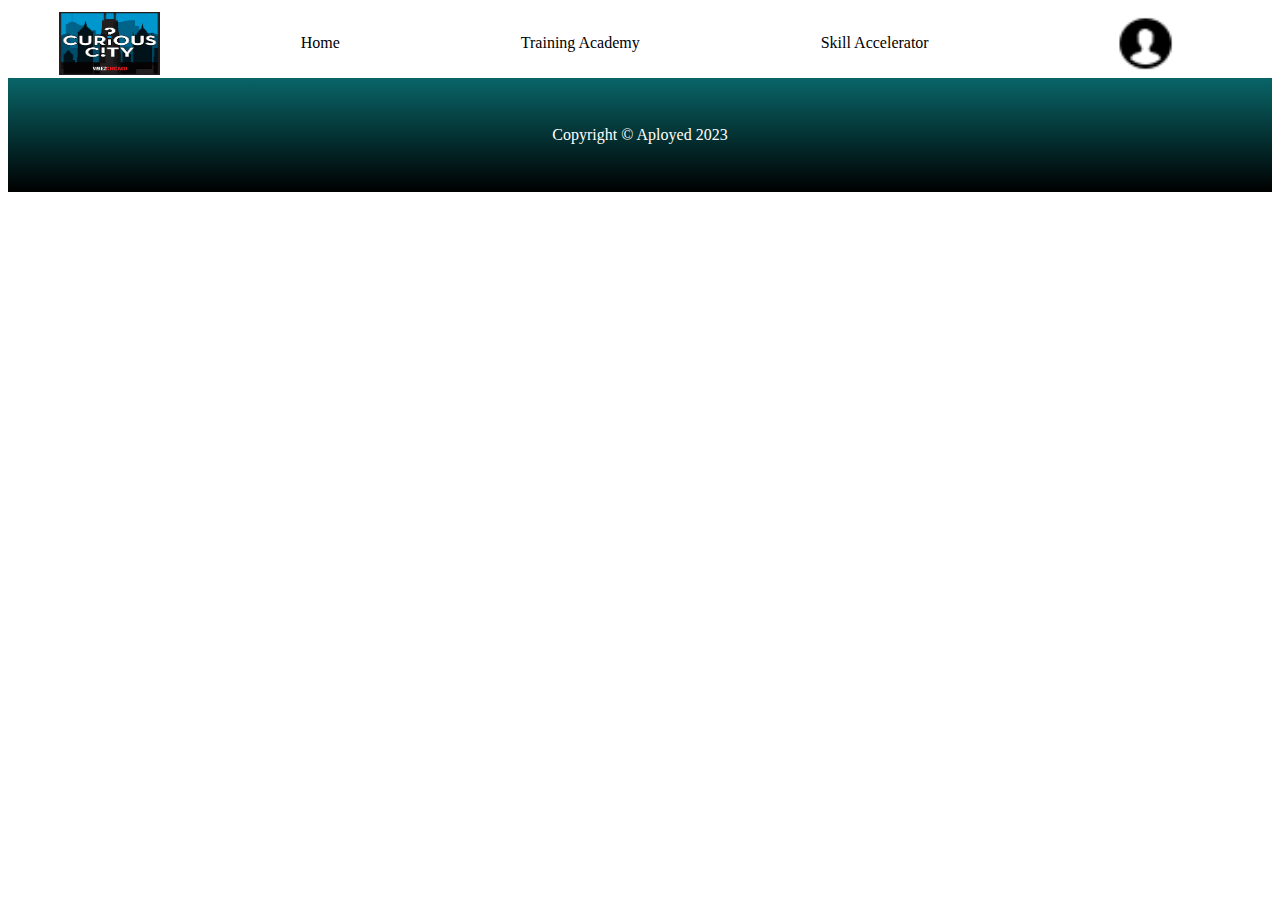
==== about.html @ c5078f1b "Updated app design" ====
<!DOCTYPE html>
<html lang="en">
<head>
    <meta charset="UTF-8">
    <meta http-equiv="X-UA-Compatible" content="IE=edge">
    <meta name="viewport" content="width=device-width, initial-scale=1.0">
    <title>About us</title>
    <link rel="stylesheet" href="index.css">
</head>
<body>
    <!-- Navigation here  -->
    <nav class="nav-bar">
        <div class="nav-img-cont border">
            <img src="curious.png" alt="" srcset="" />
        </div>
        <div class="nav-links-cont border">
            <a href="index.html">Home</a>
            <a href="academy.html">Training Academy</a>
            <a href="#!">Skill Accelerator</a>
        </div>
        <div class="nav-auth-cont border">
            <img src="profile.png" alt="" srcset="" />
            <div class="dropdown-content">
                <a href="#">Profile</a>
                <a href="#">Saved</a>
                <a href="#">Settings</a>
            </div>
        </div>
    </nav>

    <!-- Content here -->

    <!-- Footer here -->
    <footer class="footer">
      <div class="footer-container">
        <p class="copyright">Copyright &copy; Aployed 2023</p>
      </div>
    </footer>
</body>
</html>
---- index.css ----
/* Navigation bar here  */
.nav-bar{
    margin-top: 0;
    height: 70px;
    display: flex;
    justify-content: space-between;
}
.nav-img-cont{
    width: 20%;
    display: flex;
}
.nav-img-cont img{
    height: 90%;
    width: 50%;
    margin: auto;
}
.nav-links-cont{
    display: flex;
    width: 80%;
    text-decoration: none;
    justify-content: space-around;
    align-items: center;
    transition: all 4s;
    /* flex: 1; */
}
.nav-links-cont a{
    color: inherit;
    text-decoration: none;
    height: 50%;
    display: flex;
    justify-content: center;
    align-items: center;
    margin: auto 0;
    padding:2px 5px;
}
.nav-links-cont a:hover{
    color: #fff;
    transition: all .7s;
    padding: 3px;
    background: rgba(69, 68, 68, 0.7);
}
.nav-auth-cont{
    width: 25%;
    display: flex;
 
}
.nav-auth-cont img{
    width: 65px;
    height: 90%;
    margin: auto;
    
}

.dropdown-content {
display: none;
position: absolute;
top:4rem;
right: 0;
background-color: #e8e6e6;
min-width: 160px;
box-shadow: 0px 8px 16px 0px rgba(0,0,0,0.2);
z-index: 1;
}

.dropdown-content a {
color: rgb(23, 22, 22);
padding: 12px 16px;
text-decoration: none;
display: block;

}
  
.dropdown-content a:hover {
    background-color: #ddd;
}

.nav-auth-cont:hover .dropdown-content {
    display: block;
}

/* Welcome message  */
.welcome{
    padding-top: 3rem;
    padding-bottom: 3rem;
}
.welcome-container{
    width: 100%;
    padding-right: calc(var(--bs-gutter-x) * 0.5);
    padding-left: calc(var(--bs-gutter-x) * 0.5);
    margin-right: auto;
    margin-left: auto;

}
.w-paragraph{
    padding: 1.5rem;
    background: linear-gradient(rgb(138, 157, 158),white);
    border: 2px dotted rgb(24, 114, 121);
    border-radius: 2px;  
    text-align: center;
}
.w-message{
    margin: 1.5rem 
}
.about-btn{
  text-decoration: none;
}
.about-btn:hover{
  font-weight: bolder;
}

/* Content here  */
div.gallery {
    border: 1px solid #ccc;
}
div.gallery:hover {
    border: 1px solid #777;
}
  
  div.gallery img {
    width: 100%;
    height: auto;
  }
  
  div.desc {
    padding: 15px;
    text-align: center;
  }
  
  * {
    box-sizing: border-box;
  }
  
  .responsive {
    padding: 0 6px;
    float: left;
    width: 24.99999%;
  }
  
  @media only screen and (max-width: 700px) {
    .responsive {
      width: 49.99999%;
      margin: 6px 0;
    }
  }
  
  @media only screen and (max-width: 500px) {
    .responsive {
      width: 100%;
    }
  }
  
  .clearfix:after {
    content: "";
    display: table;
    clear: both;
  }

.link{
    color: purple;
    text-decoration: none;
}

/* Footer  */
.footer{
    background: linear-gradient(rgb(9, 101, 104),black);
    padding-top: 3rem ;
    padding-bottom: 3rem ;
}
.footer-container {
    width: 100%;
    padding-right: calc(var(--bs-gutter-x) * 0.5);
    padding-left: calc(var(--bs-gutter-x) * 0.5);
    margin-right: auto;
    margin-left: auto;

}

.copyright{
    margin: 0 ; 
    text-align: center;
    color: white;
}

/* paading and margin : !important */
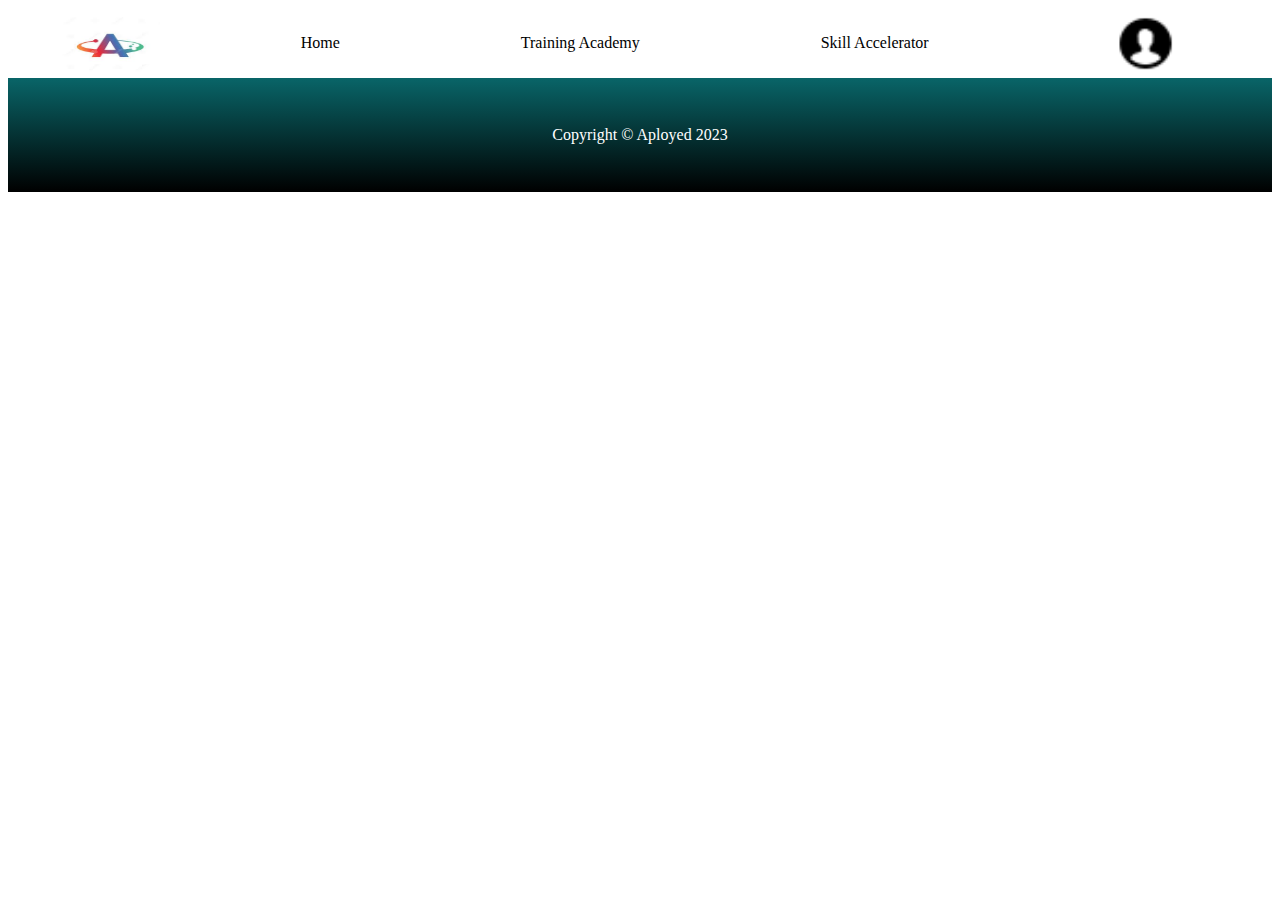
==== commit 3b66d696: "updated README file" ====
--- a/about.html
+++ b/about.html
@@ -1,31 +1,31 @@
 <!DOCTYPE html>
 <html lang="en">
-<head>
-    <meta charset="UTF-8">
-    <meta http-equiv="X-UA-Compatible" content="IE=edge">
-    <meta name="viewport" content="width=device-width, initial-scale=1.0">
+  <head>
+    <meta charset="UTF-8" />
+    <meta http-equiv="X-UA-Compatible" content="IE=edge" />
+    <meta name="viewport" content="width=device-width, initial-scale=1.0" />
     <title>About us</title>
-    <link rel="stylesheet" href="index.css">
-</head>
-<body>
+    <link rel="stylesheet" href="index.css" />
+  </head>
+  <body>
     <!-- Navigation here  -->
     <nav class="nav-bar">
-        <div class="nav-img-cont border">
-            <img src="curious.png" alt="" srcset="" />
+      <div class="nav-img-cont border">
+        <img src="logo.jpg" alt="" srcset="" />
+      </div>
+      <div class="nav-links-cont border">
+        <a href="index.html">Home</a>
+        <a href="academy.html">Training Academy</a>
+        <a href="#!">Skill Accelerator</a>
+      </div>
+      <div class="nav-auth-cont border">
+        <img src="profile.png" alt="" srcset="" />
+        <div class="dropdown-content">
+          <a href="#">Profile</a>
+          <a href="#">Saved</a>
+          <a href="#">Settings</a>
         </div>
-        <div class="nav-links-cont border">
-            <a href="index.html">Home</a>
-            <a href="academy.html">Training Academy</a>
-            <a href="#!">Skill Accelerator</a>
-        </div>
-        <div class="nav-auth-cont border">
-            <img src="profile.png" alt="" srcset="" />
-            <div class="dropdown-content">
-                <a href="#">Profile</a>
-                <a href="#">Saved</a>
-                <a href="#">Settings</a>
-            </div>
-        </div>
+      </div>
     </nav>
 
     <!-- Content here -->
@@ -36,5 +36,5 @@
         <p class="copyright">Copyright &copy; Aployed 2023</p>
       </div>
     </footer>
-</body>
-</html>+  </body>
+</html>
